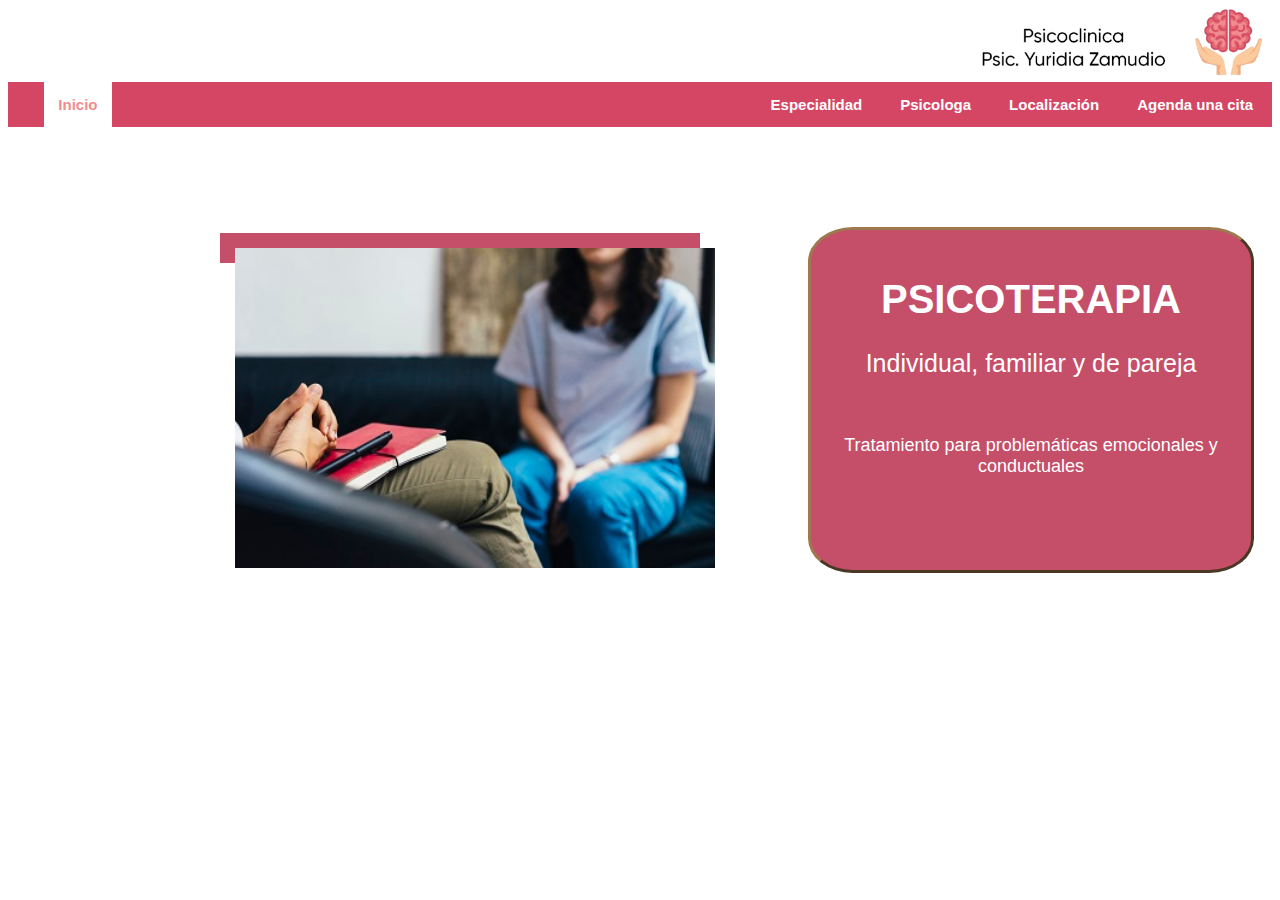
==== index.html @ ef89b387 "Subida inicial de archivos" ====
<!DOCTYPE html>
<html lang="en">
<head>
    <meta charset="utf-8">
    <meta name="viewport" content="width=device-width, initial-scale=1">
    <title>Psicoclinica</title>
    <link rel="icon" type="image/x-icon" href="imgs/logo.ico">
    <link rel="stylesheet" href="styles/Style-index.css">  
</head>

<body>

    <img src="imgs/logopag.png" alt="logo" style="width: 300px; position:sticky; left:1000px;">
    <div>
        <ul>
            <li><a href="agendar.html">Agenda una cita</a></li>
            <li><a href="localiz.html">Localización</a></li>
            <li><a href="psico.html">Psicologa</a></li>
            <li><a href="Especialidad.html">Especialidad</a></li>
            <li><a href="index.html" class="active_on" style="margin-right: 640px; padding: 14px;">Inicio</a></li>
          </ul>
    </div>

 <div id="IntroBox">
    <h1>
    PSICOTERAPIA
</h1>

<h2>
Individual, familiar y de pareja
</h2>
&nbsp;
<p style="
font-size: 18px;
bottom: 100px;
font-weight: 100;
    text-align: center; 
    color:white; 
    font-family:'Gill Sans', 'Gill Sans MT', Calibri, 'Trebuchet MS', sans-serif;
">
Tratamiento para problemáticas emocionales y conductuales
</p>
 </div>

</div>

<div class="slideshow-container">

  <!-- Full-width images -->
  <div class="mySlides fade">
      <img src="imgs/img1.jpg" style="width:100%">
  </div>

  <div class="mySlides fade">
      <img src="imgs/img2.jpg" style="width:100%">
  </div>

  <div class="mySlides fade">
    <img src="imgs/img3.jpg" style="width:100%">
</div>

</div>

<script src="slideshow.js"></script>
</body>
</html>
---- styles/Style-index.css ----
ul {
    list-style-type: none;
    margin: 0;
    padding: 0;
    overflow: hidden;
    background-color: rgb(212, 70, 99);
  }
  
  li {
    float: right;
  }
  
  li a {
    display: block;
    color: white;
    font-size: 15px;
    text-align: center;
    padding: 14px 19px;
    text-decoration: none;
    font-family: sans-serif;
    font-weight: bold;
  }
  
  li a:hover {
    background-color: rgb(240, 141, 144);
    transition-duration: 0.9s;
    color:black;
  }

  li a.active_on {
    background-color: rgb(255, 255, 255);
    color:rgb(240, 141, 144);
    font-weight: bold;
  }


#IntroBox {
  background-color: #c54e68;
  display: inline-block;
    width: 400px;
    height: 300px;
    padding: 20px;
    border-style: outset;
    border-radius: 10%;
    border-color: #9e7950;
    margin: 0;
    position:relative;
    left: 800px;
    bottom: 0px;
    top:100px;
    vertical-align: middle;
}

h1 {
  font-size: 40px; 
  margin-top: 0.40;
  text-align: center; 
  color:white; 
  font-family: sans-serif;
}

h2 {
  font-size: 25px;
  font-weight: 100;
  line-height: -1;
  text-align: center; 
  color:white; 
  font-family: sans-serif;
}

.slideshow-container {
  max-width: 450px;
  position: relative;
  margin: auto;
  bottom: 240px;
  right: 180px;
  /* Prevents overflow of images */
}

/* Hide images by default */
.mySlides {
  display: none;
  position: absolute;
  width: 100%;
}

/* Image fade animation */
.fade {
  animation: fadeIn 1.5s ease-in forwards;
}

.fade-out {
  animation: fadeOut 1.5s ease-in forwards;
}

@keyframes fadeIn {
  from {opacity: 0;}
  to {opacity: 1;}
}

@keyframes fadeOut {
  from {opacity: 1;}
  to {opacity: 0;}
}

/* Add a background color with some padding to the slideshow */
.slideshow-container {
  background: #c54e68;
  padding: 15px;
}
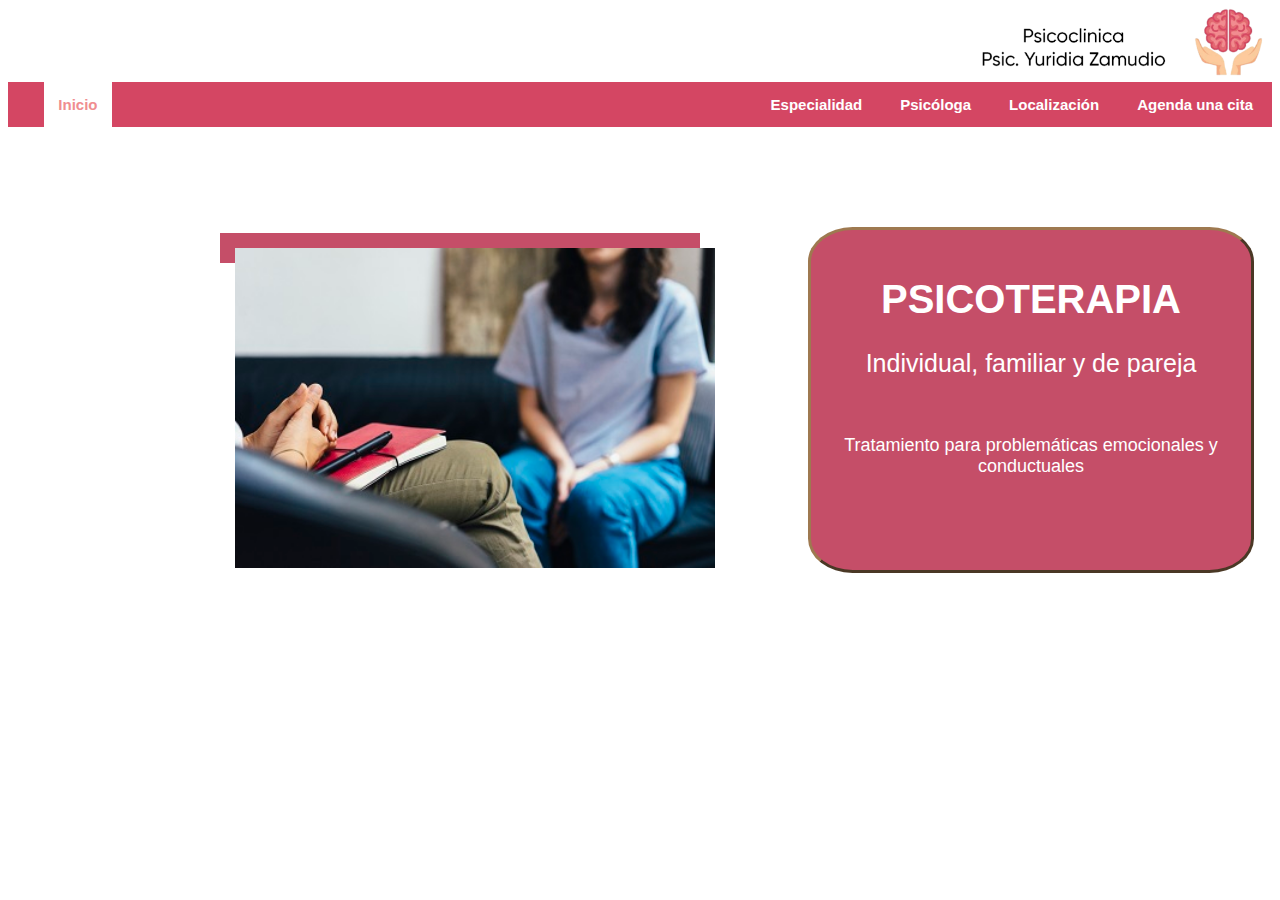
==== commit ce6fdb2c: "Update index.html" ====
--- a/index.html
+++ b/index.html
@@ -15,7 +15,7 @@
         <ul>
             <li><a href="agendar.html">Agenda una cita</a></li>
             <li><a href="localiz.html">Localización</a></li>
-            <li><a href="psico.html">Psicologa</a></li>
+            <li><a href="psico.html">Psicóloga</a></li>
             <li><a href="Especialidad.html">Especialidad</a></li>
             <li><a href="index.html" class="active_on" style="margin-right: 640px; padding: 14px;">Inicio</a></li>
           </ul>
@@ -63,4 +63,4 @@
 
 <script src="slideshow.js"></script>
 </body>
-</html>+</html>
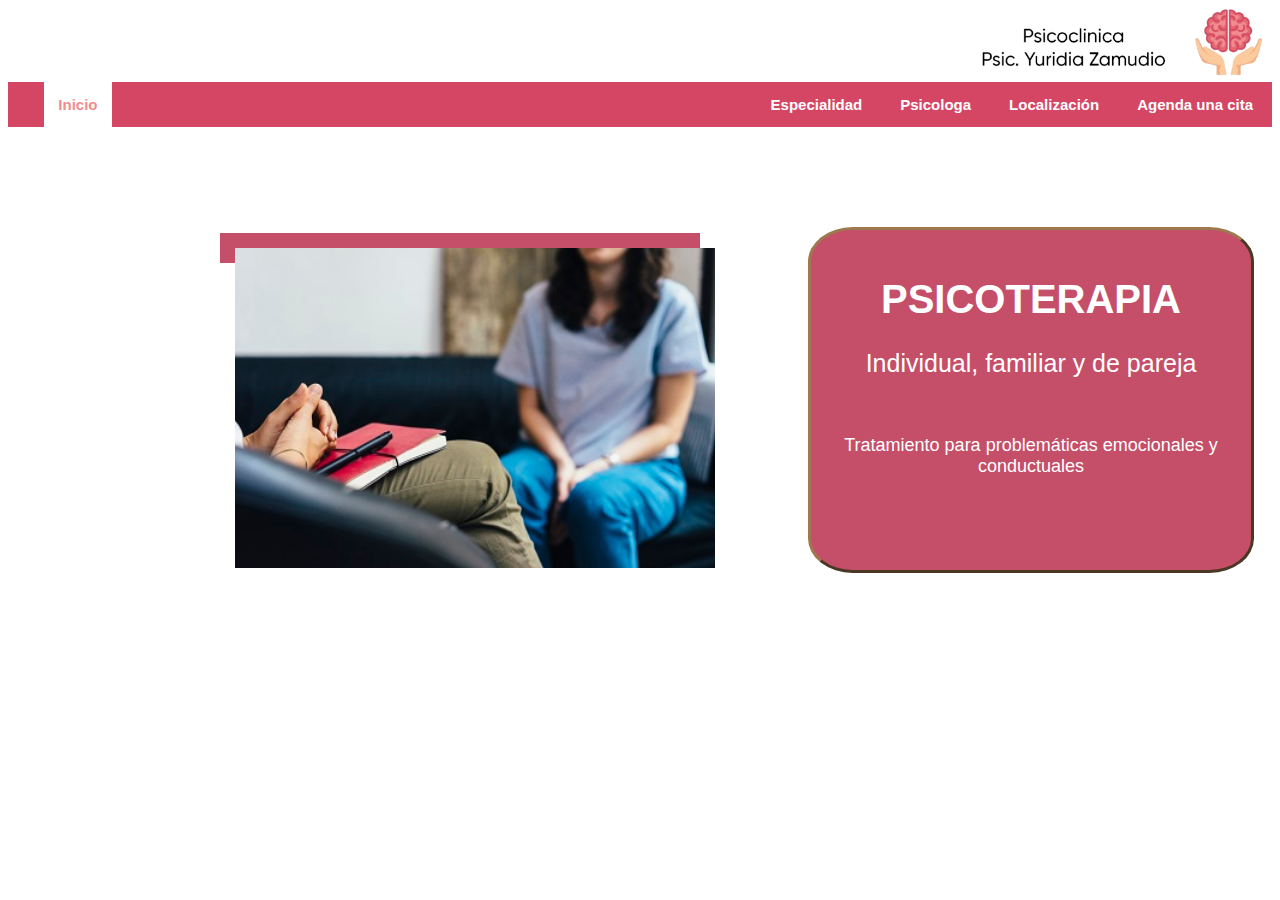
==== commit 1ece7db4: "Add files via upload" ====
--- a/index.html
+++ b/index.html
@@ -1,66 +1,74 @@
-<!DOCTYPE html>
-<html lang="en">
-<head>
-    <meta charset="utf-8">
-    <meta name="viewport" content="width=device-width, initial-scale=1">
-    <title>Psicoclinica</title>
-    <link rel="icon" type="image/x-icon" href="imgs/logo.ico">
-    <link rel="stylesheet" href="styles/Style-index.css">  
-</head>
-
-<body>
-
-    <img src="imgs/logopag.png" alt="logo" style="width: 300px; position:sticky; left:1000px;">
-    <div>
-        <ul>
-            <li><a href="agendar.html">Agenda una cita</a></li>
-            <li><a href="localiz.html">Localización</a></li>
-            <li><a href="psico.html">Psicóloga</a></li>
-            <li><a href="Especialidad.html">Especialidad</a></li>
-            <li><a href="index.html" class="active_on" style="margin-right: 640px; padding: 14px;">Inicio</a></li>
-          </ul>
-    </div>
-
- <div id="IntroBox">
-    <h1>
-    PSICOTERAPIA
-</h1>
-
-<h2>
-Individual, familiar y de pareja
-</h2>
-&nbsp;
-<p style="
-font-size: 18px;
-bottom: 100px;
-font-weight: 100;
-    text-align: center; 
-    color:white; 
-    font-family:'Gill Sans', 'Gill Sans MT', Calibri, 'Trebuchet MS', sans-serif;
-">
-Tratamiento para problemáticas emocionales y conductuales
-</p>
- </div>
-
-</div>
-
-<div class="slideshow-container">
-
-  <!-- Full-width images -->
-  <div class="mySlides fade">
-      <img src="imgs/img1.jpg" style="width:100%">
-  </div>
-
-  <div class="mySlides fade">
-      <img src="imgs/img2.jpg" style="width:100%">
-  </div>
-
-  <div class="mySlides fade">
-    <img src="imgs/img3.jpg" style="width:100%">
-</div>
-
-</div>
-
-<script src="slideshow.js"></script>
-</body>
-</html>
+<!DOCTYPE html>
+<html lang="en">
+<head>
+    <meta charset="utf-8">
+    <meta name="viewport" content="width=device-width, initial-scale=1">
+    <title>Psicoclinica</title>
+    <link rel="icon" type="image/x-icon" href="imgs/logo.ico">
+    <link rel="stylesheet" href="styles/Style-index.css">  
+</head>
+
+<body>
+
+    <img src="imgs/logopag.png" alt="logo" style="width: 300px; position:sticky; left:1000px;">
+    <div>
+        <ul>
+            <li><a href="agendar.html">Agenda una cita</a></li>
+            <li><a href="localiz.html">Localización</a></li>
+            <li><a href="psico.html">Psicologa</a></li>
+            <li><a href="Especialidad.html">Especialidad</a></li>
+            <li><a href="index.html" class="active_on" style="margin-right: 640px; padding: 14px;">Inicio</a></li>
+          </ul>
+    </div>
+
+ <div id="IntroBox">
+    <h1>
+    PSICOTERAPIA
+</h1>
+
+<h2>
+Individual, familiar y de pareja
+</h2>
+&nbsp;
+<p style="
+font-size: 18px;
+bottom: 100px;
+font-weight: 100;
+    text-align: center; 
+    color:white; 
+    font-family:'Gill Sans', 'Gill Sans MT', Calibri, 'Trebuchet MS', sans-serif;
+">
+Tratamiento para problemáticas emocionales y conductuales
+</p>
+ </div>
+
+</div>
+
+<div class="slideshow-container">
+
+  <!-- Full-width images -->
+  <div class="mySlides fade">
+      <img src="imgs/img1.jpg" style="width:100%">
+  </div>
+
+  <div class="mySlides fade">
+      <img src="imgs/img2.jpg" style="width:100%">
+  </div>
+
+  <div class="mySlides fade">
+    <img src="imgs/img3.jpg" style="width:100%">
+    </div>
+
+    <div class="mySlides fade">
+        <img src="imgs/img4.png" style="width:100%">
+        </div>
+
+        <div class="mySlides fade">
+            <img src="imgs/img5.png" style="width:100%">
+            </div>
+
+</div>
+
+<script src="slideshow.js"></script>
+</body>
+</html>--- a/styles/Style-index.css
+++ b/styles/Style-index.css
@@ -1,110 +1,110 @@
-ul {
-    list-style-type: none;
-    margin: 0;
-    padding: 0;
-    overflow: hidden;
-    background-color: rgb(212, 70, 99);
-  }
-  
-  li {
-    float: right;
-  }
-  
-  li a {
-    display: block;
-    color: white;
-    font-size: 15px;
-    text-align: center;
-    padding: 14px 19px;
-    text-decoration: none;
-    font-family: sans-serif;
-    font-weight: bold;
-  }
-  
-  li a:hover {
-    background-color: rgb(240, 141, 144);
-    transition-duration: 0.9s;
-    color:black;
-  }
-
-  li a.active_on {
-    background-color: rgb(255, 255, 255);
-    color:rgb(240, 141, 144);
-    font-weight: bold;
-  }
-
-
-#IntroBox {
-  background-color: #c54e68;
-  display: inline-block;
-    width: 400px;
-    height: 300px;
-    padding: 20px;
-    border-style: outset;
-    border-radius: 10%;
-    border-color: #9e7950;
-    margin: 0;
-    position:relative;
-    left: 800px;
-    bottom: 0px;
-    top:100px;
-    vertical-align: middle;
-}
-
-h1 {
-  font-size: 40px; 
-  margin-top: 0.40;
-  text-align: center; 
-  color:white; 
-  font-family: sans-serif;
-}
-
-h2 {
-  font-size: 25px;
-  font-weight: 100;
-  line-height: -1;
-  text-align: center; 
-  color:white; 
-  font-family: sans-serif;
-}
-
-.slideshow-container {
-  max-width: 450px;
-  position: relative;
-  margin: auto;
-  bottom: 240px;
-  right: 180px;
-  /* Prevents overflow of images */
-}
-
-/* Hide images by default */
-.mySlides {
-  display: none;
-  position: absolute;
-  width: 100%;
-}
-
-/* Image fade animation */
-.fade {
-  animation: fadeIn 1.5s ease-in forwards;
-}
-
-.fade-out {
-  animation: fadeOut 1.5s ease-in forwards;
-}
-
-@keyframes fadeIn {
-  from {opacity: 0;}
-  to {opacity: 1;}
-}
-
-@keyframes fadeOut {
-  from {opacity: 1;}
-  to {opacity: 0;}
-}
-
-/* Add a background color with some padding to the slideshow */
-.slideshow-container {
-  background: #c54e68;
-  padding: 15px;
+ul {
+    list-style-type: none;
+    margin: 0;
+    padding: 0;
+    overflow: hidden;
+    background-color: rgb(212, 70, 99);
+  }
+  
+  li {
+    float: right;
+  }
+  
+  li a {
+    display: block;
+    color: white;
+    font-size: 15px;
+    text-align: center;
+    padding: 14px 19px;
+    text-decoration: none;
+    font-family: sans-serif;
+    font-weight: bold;
+  }
+  
+  li a:hover {
+    background-color: rgb(240, 141, 144);
+    transition-duration: 0.9s;
+    color:black;
+  }
+
+  li a.active_on {
+    background-color: rgb(255, 255, 255);
+    color:rgb(240, 141, 144);
+    font-weight: bold;
+  }
+
+
+#IntroBox {
+  background-color: #c54e68;
+  display: inline-block;
+    width: 400px;
+    height: 300px;
+    padding: 20px;
+    border-style: outset;
+    border-radius: 10%;
+    border-color: #9e7950;
+    margin: 0;
+    position:relative;
+    left: 800px;
+    bottom: 0px;
+    top:100px;
+    vertical-align: middle;
+}
+
+h1 {
+  font-size: 40px; 
+  margin-top: 0.40;
+  text-align: center; 
+  color:white; 
+  font-family: sans-serif;
+}
+
+h2 {
+  font-size: 25px;
+  font-weight: 100;
+  line-height: -1;
+  text-align: center; 
+  color:white; 
+  font-family: sans-serif;
+}
+
+.slideshow-container {
+  max-width: 450px;
+  position: relative;
+  margin: auto;
+  bottom: 240px;
+  right: 180px;
+  /* Prevents overflow of images */
+}
+
+/* Hide images by default */
+.mySlides {
+  display: none;
+  position: absolute;
+  width: 100%;
+}
+
+/* Image fade animation */
+.fade {
+  animation: fadeIn 1.5s ease-in forwards;
+}
+
+.fade-out {
+  animation: fadeOut 1.5s ease-in forwards;
+}
+
+@keyframes fadeIn {
+  from {opacity: 0;}
+  to {opacity: 1;}
+}
+
+@keyframes fadeOut {
+  from {opacity: 1;}
+  to {opacity: 0;}
+}
+
+/* Add a background color with some padding to the slideshow */
+.slideshow-container {
+  background: #c54e68;
+  padding: 15px;
 }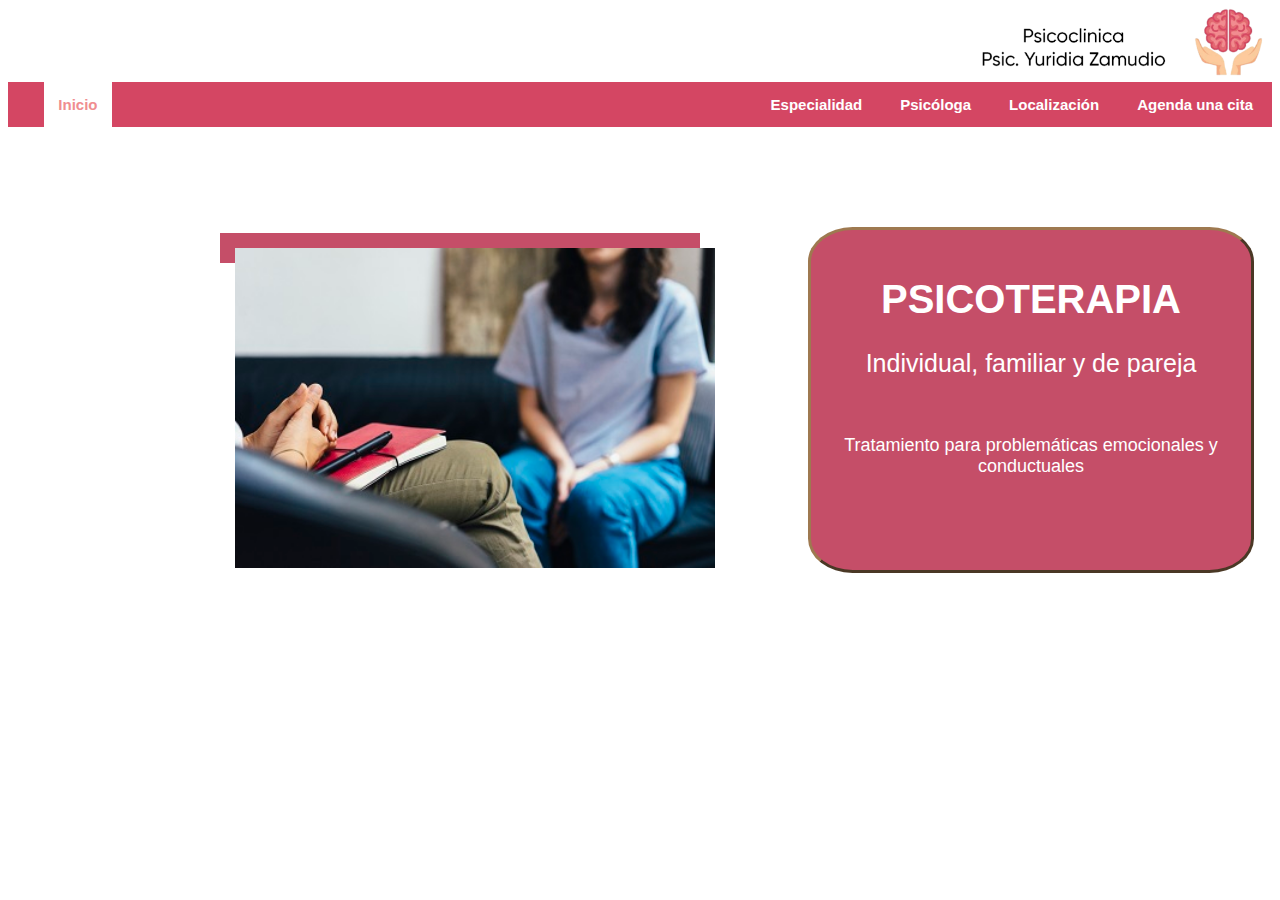
==== commit cb4fe5c5: "Update index.html" ====
--- a/index.html
+++ b/index.html
@@ -15,7 +15,7 @@
         <ul>
             <li><a href="agendar.html">Agenda una cita</a></li>
             <li><a href="localiz.html">Localización</a></li>
-            <li><a href="psico.html">Psicologa</a></li>
+            <li><a href="psico.html">Psicóloga</a></li>
             <li><a href="Especialidad.html">Especialidad</a></li>
             <li><a href="index.html" class="active_on" style="margin-right: 640px; padding: 14px;">Inicio</a></li>
           </ul>
@@ -71,4 +71,4 @@
 
 <script src="slideshow.js"></script>
 </body>
-</html>+</html>
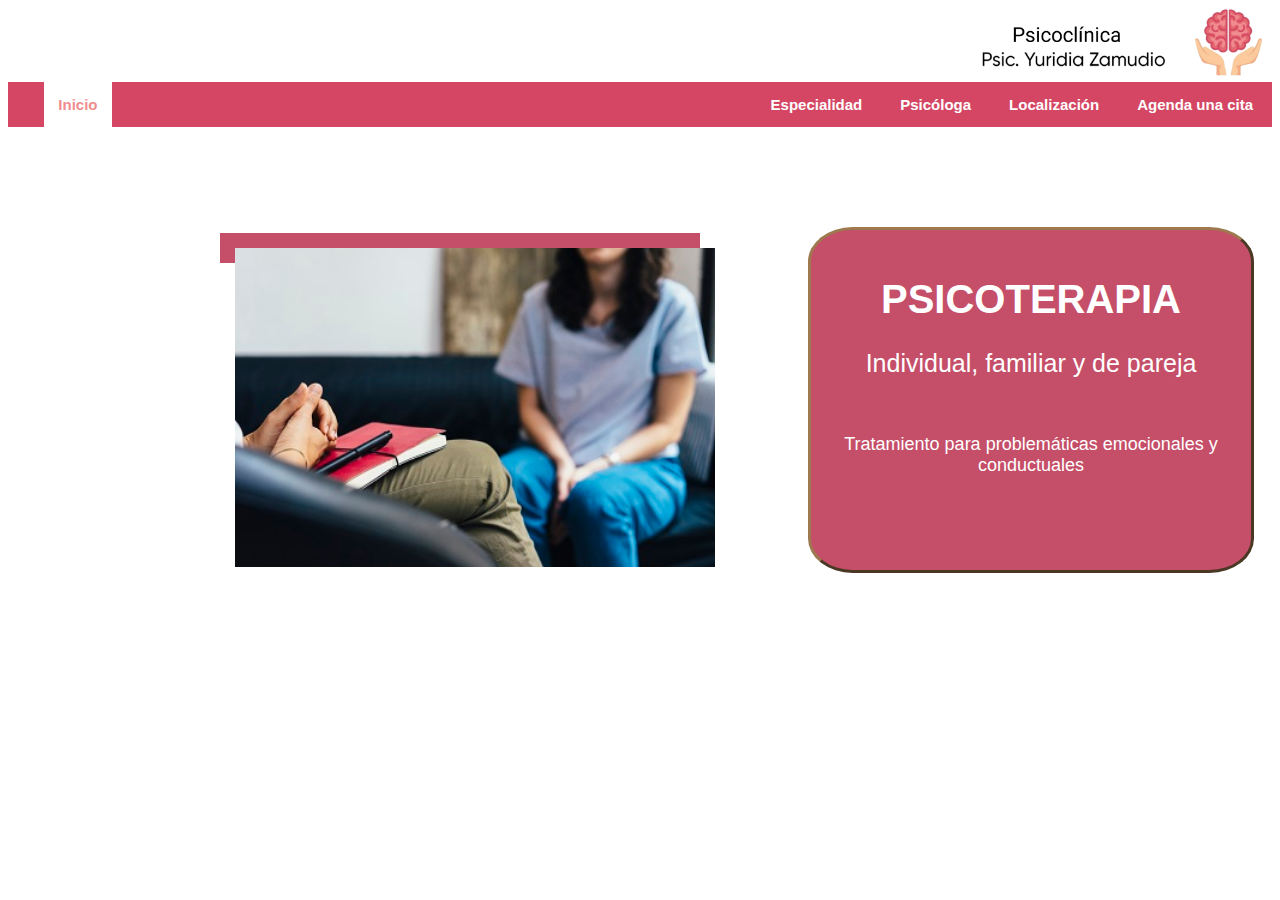
==== commit 8785169e: "version actualizada" ====
--- a/index.html
+++ b/index.html
@@ -1,74 +1,74 @@
-<!DOCTYPE html>
-<html lang="en">
-<head>
-    <meta charset="utf-8">
-    <meta name="viewport" content="width=device-width, initial-scale=1">
-    <title>Psicoclinica</title>
-    <link rel="icon" type="image/x-icon" href="imgs/logo.ico">
-    <link rel="stylesheet" href="styles/Style-index.css">  
-</head>
-
-<body>
-
-    <img src="imgs/logopag.png" alt="logo" style="width: 300px; position:sticky; left:1000px;">
-    <div>
-        <ul>
-            <li><a href="agendar.html">Agenda una cita</a></li>
-            <li><a href="localiz.html">Localización</a></li>
-            <li><a href="psico.html">Psicóloga</a></li>
-            <li><a href="Especialidad.html">Especialidad</a></li>
-            <li><a href="index.html" class="active_on" style="margin-right: 640px; padding: 14px;">Inicio</a></li>
-          </ul>
-    </div>
-
- <div id="IntroBox">
-    <h1>
-    PSICOTERAPIA
-</h1>
-
-<h2>
-Individual, familiar y de pareja
-</h2>
-&nbsp;
-<p style="
-font-size: 18px;
-bottom: 100px;
-font-weight: 100;
-    text-align: center; 
-    color:white; 
-    font-family:'Gill Sans', 'Gill Sans MT', Calibri, 'Trebuchet MS', sans-serif;
-">
-Tratamiento para problemáticas emocionales y conductuales
-</p>
- </div>
-
-</div>
-
-<div class="slideshow-container">
-
-  <!-- Full-width images -->
-  <div class="mySlides fade">
-      <img src="imgs/img1.jpg" style="width:100%">
-  </div>
-
-  <div class="mySlides fade">
-      <img src="imgs/img2.jpg" style="width:100%">
-  </div>
-
-  <div class="mySlides fade">
-    <img src="imgs/img3.jpg" style="width:100%">
-    </div>
-
-    <div class="mySlides fade">
-        <img src="imgs/img4.png" style="width:100%">
-        </div>
-
-        <div class="mySlides fade">
-            <img src="imgs/img5.png" style="width:100%">
-            </div>
-
-</div>
-
-<script src="slideshow.js"></script>
-</body>
-</html>
+<!DOCTYPE html>
+<html lang="en">
+<head>
+    <meta charset="utf-8">
+    <meta name="viewport" content="width=device-width, initial-scale=1">
+    <title>Psicoclinica</title>
+    <link rel="icon" type="image/x-icon" href="imgs/logo.ico">
+    <link rel="stylesheet" href="styles/Style-index.css">  
+</head>
+
+<body>
+
+    <img src="imgs/logopag.png" alt="logo" style="width: 300px; position:sticky; left:1000px;">
+    <div>
+        <ul>
+            <li><a href="agendar.html">Agenda una cita</a></li>
+            <li><a href="localiz.html">Localización</a></li>
+            <li><a href="psico.html">Psicóloga</a></li>
+            <li><a href="Especialidad.html">Especialidad</a></li>
+            <li><a href="index.html" class="active_on" style="margin-right: 640px; padding: 14px;">Inicio</a></li>
+          </ul>
+    </div>
+
+ <div id="IntroBox">
+    <h1>
+    PSICOTERAPIA
+</h1>
+
+<h2>
+Individual, familiar y de pareja
+</h2>
+&nbsp;
+<p style="
+font-size: 18px;
+bottom: 100px;
+font-weight: 100;
+    text-align: center; 
+    color:white; 
+    font-family:'Gill Sans', 'Gill Sans MT', Calibri, 'Trebuchet MS', sans-serif;
+">
+Tratamiento para problemáticas emocionales y conductuales
+</p>
+ </div>
+
+</div>
+
+<div class="slideshow-container">
+
+  <!-- Full-width images -->
+  <div class="mySlides fade">
+      <img src="imgs/img1.jpg" style="width:100%">
+  </div>
+
+  <div class="mySlides fade">
+      <img src="imgs/img2.jpg" style="width:100%">
+  </div>
+
+  <div class="mySlides fade">
+    <img src="imgs/img3.jpg" style="width:100%">
+    </div>
+
+    <div class="mySlides fade">
+        <img src="imgs/img4.png" style="width:100%">
+        </div>
+
+        <div class="mySlides fade">
+            <img src="imgs/img5.png" style="width:100%">
+            </div>
+
+</div>
+
+<script src="slideshow.js"></script>
+</body>
+</html>
